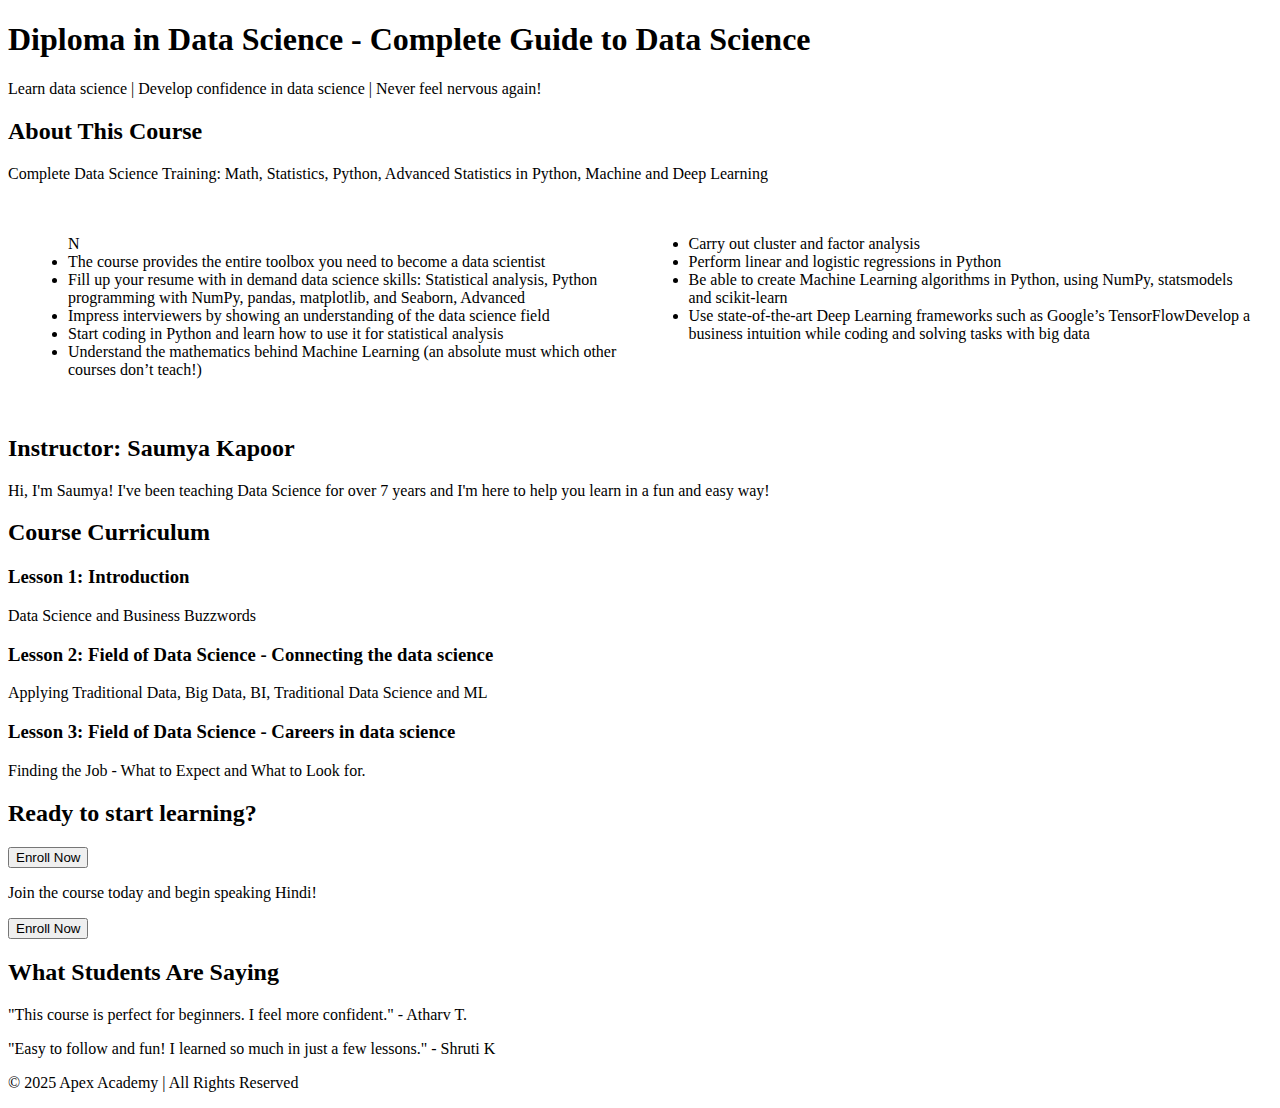
==== datasci.html @ a7815746 "made changes in datasci.html" ====
<!DOCTYPE html>
<html>
<head>
    <meta charset="UTF-8">
    <meta name="viewport" content="width=device-width, initial-scale=1.0">
    <link rel="stylesheet" href="style02.css">
    <style>
        .learn-grid{
         display: grid;
         grid-template-columns: 1fr 1fr;
         column-gap: 17px;
         row-gap: 40px;
         padding: 20px;
        }
    </style>
    <title>Learn Hindi - Beginner Course</title>
</head>
<body>
    <div class="course-container">
        <header class="header">
            <h1>Diploma in Data Science - Complete Guide to Data Science</h1>
            <p>Learn data science | Develop confidence in data science | Never feel nervous again!</p>
        </header>

        <!-- Course Details -->
        <section class="courcedetails">
            <h2>About This Course</h2>
            <p>Complete Data Science Training: Math, Statistics, Python, Advanced Statistics in Python, Machine and Deep Learning</p>
            <div class = "learn-grid">
                <div>
                    <ul>N
                    <li><div class = "item">The course provides the entire toolbox you need to become a data scientist</div></li>
                    <li><div class = "item">Fill up your resume with in demand data science skills: Statistical analysis, Python programming with NumPy, pandas, matplotlib, and Seaborn, Advanced</div></li>
                    <li><div class = "item">Impress interviewers by showing an understanding of the data science field</div></li>
                    <li><div class = "item">Start coding in Python and learn how to use it for statistical analysis </div></li>
                    <li><div class = "item">Understand the mathematics behind Machine Learning (an absolute must which other courses don’t teach!)</div></li></ul>
                </div>
                <div>
                    <ul>
                    <li><div class = "item">Carry out cluster and factor analysis</div></li>
                    <li><div class = "item">Perform linear and logistic regressions in Python</div></li>
                    <li><div class = "item">Be able to create Machine Learning algorithms in Python, using NumPy, statsmodels and scikit-learn</div></li>
                    <li><div class = "item">Use state-of-the-art Deep Learning frameworks such as Google’s TensorFlowDevelop a business intuition while coding and solving tasks with big data</div></li>
                    </ul>
                </div>
            </div>
        </section>

        <!-- Instructor -->
        <p class="instruc">
            <h2 id="Iname" >   Instructor: Saumya Kapoor</h2>
            <p id="Idetails">Hi, I'm Saumya! I've been teaching Data Science for over 7 years and I'm here to help you learn in a fun and easy way!</p>
        </p>

        <!-- Course Curriculum -->
        <section class="course-curriculum">
            <h2 id="course1">Course Curriculum</h2>
            <div class="cource00">
                <h3 id="course2">Lesson 1: Introduction</h3>
                <p id="course3">Data Science and Business Buzzwords</p>
            </div>
            <div class="course01">
                <h3 id="course4">Lesson 2: Field of Data Science - Connecting the data science</h3>
                <p id="course5">Applying Traditional Data, Big Data, BI, Traditional Data Science and ML
                </p>
            </div>
            <div class="course02">
                <h3 id="course6">Lesson 3: Field of Data Science - Careers in data science</h3>
                <p id="course7">Finding the Job - What to Expect and What to Look for.</p>
            </div>
        </section>
 
        <!-- Call to Action -->
        <section class="action00">
            <h2 id="action1">Ready to start learning?</h2>
            <button id="action2">Enroll Now</button>
            <p id="action3">Join the course today and begin speaking Hindi!</p>
            <button id="action4" onclick="window.location.href='enroll-page.html';">Enroll Now</button>
        </section>

        <!-- Reviews Section -->
        <section class="review00">
            <h2 id="review1">What Students Are Saying</h2>
            <p id="review2">"This course is perfect for beginners. I feel more confident." - Atharv T.</p>
            <p id="review3">"Easy to follow and fun! I learned so much in just a few lessons." - Shruti K</p>
        </section>
    </div>

    <footer class="footer00">
        <p id="footer1">&copy; 2025 Apex Academy | All Rights Reserved</p>
    </footer>
</body>
</html>
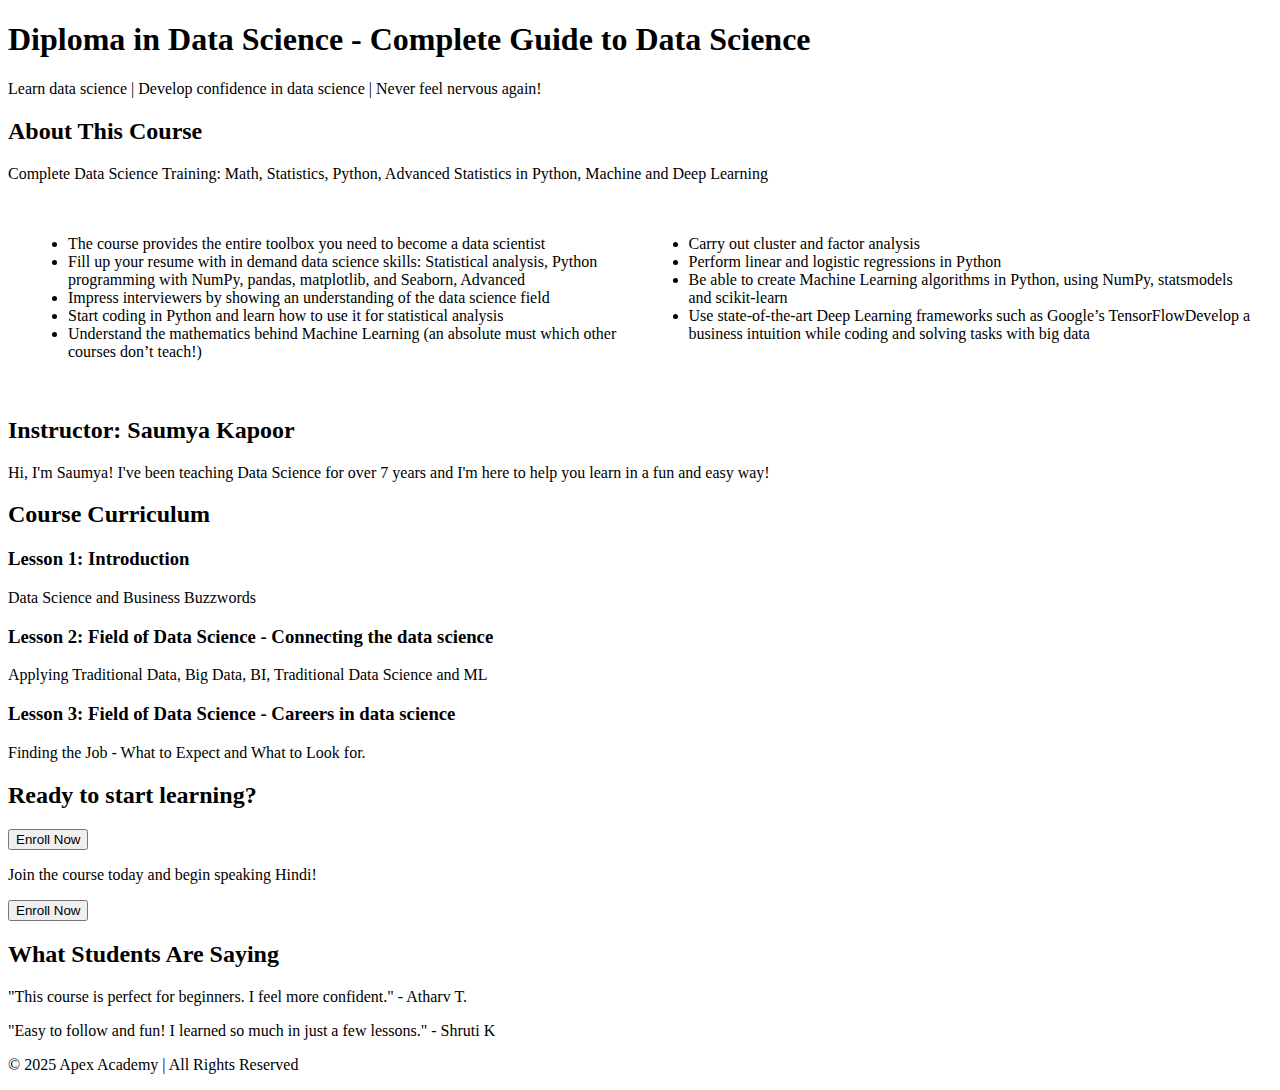
==== commit bac6e7ca: "made changes in datasci.html" ====
--- a/datasci.html
+++ b/datasci.html
@@ -28,7 +28,7 @@
             <p>Complete Data Science Training: Math, Statistics, Python, Advanced Statistics in Python, Machine and Deep Learning</p>
             <div class = "learn-grid">
                 <div>
-                    <ul>N
+                    <ul>
                     <li><div class = "item">The course provides the entire toolbox you need to become a data scientist</div></li>
                     <li><div class = "item">Fill up your resume with in demand data science skills: Statistical analysis, Python programming with NumPy, pandas, matplotlib, and Seaborn, Advanced</div></li>
                     <li><div class = "item">Impress interviewers by showing an understanding of the data science field</div></li>
